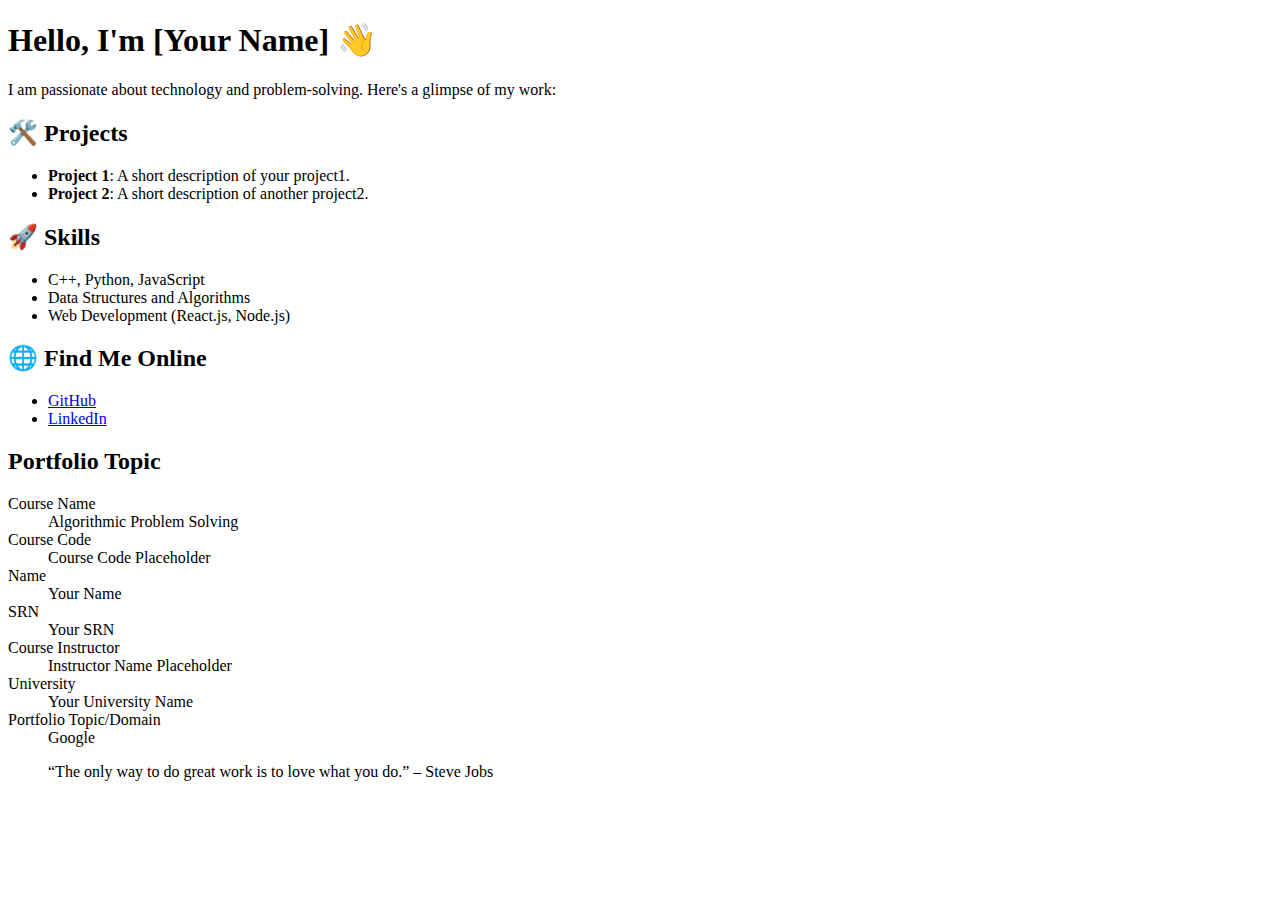
==== index.html @ fbe41642 "Create index.html" ====
<!DOCTYPE html>
<html lang="en">
<head>
    <meta charset="UTF-8">
    <meta name="viewport" content="width=device-width, initial-scale=1.0">
    <title>Portfolio</title>
    <link rel="stylesheet" href="style.css">
    <link href="https://fonts.googleapis.com/css2?family=Poppins:wght@300;400;600&display=swap" rel="stylesheet">
</head>
<body>
    <header>
        <h1>Hello, I'm [Your Name] 👋</h1>
        <p>I am passionate about technology and problem-solving. Here's a glimpse of my work:</p>
    </header>

    <section>
        <h2>🛠️ Projects</h2>
        <ul>
            <li><strong>Project 1</strong>: A short description of your project1.</li>
            <li><strong>Project 2</strong>: A short description of another project2.</li>
        </ul>

        <h2>🚀 Skills</h2>
        <ul>
            <li>C++, Python, JavaScript</li>
            <li>Data Structures and Algorithms</li>
            <li>Web Development (React.js, Node.js)</li>
        </ul>

        <h2>🌐 Find Me Online</h2>
        <ul>
            <li><a href="https://github.com/your-github-username" target="_blank">GitHub</a></li>
            <li><a href="https://linkedin.com/in/your-linkedin-profile" target="_blank">LinkedIn</a></li>
        </ul>

        <h2>Portfolio Topic</h2>
        <dl>
            <dt>Course Name</dt>
            <dd>Algorithmic Problem Solving</dd>

            <dt>Course Code</dt>
            <dd>Course Code Placeholder</dd>

            <dt>Name</dt>
            <dd>Your Name</dd>

            <dt>SRN</dt>
            <dd>Your SRN</dd>

            <dt>Course Instructor</dt>
            <dd>Instructor Name Placeholder</dd>

            <dt>University</dt>
            <dd>Your University Name</dd>

            <dt>Portfolio Topic/Domain</dt>
            <dd>Google</dd>
        </dl>

        <blockquote>“The only way to do great work is to love what you do.” – Steve Jobs</blockquote>
    </section>
</body>
</html>
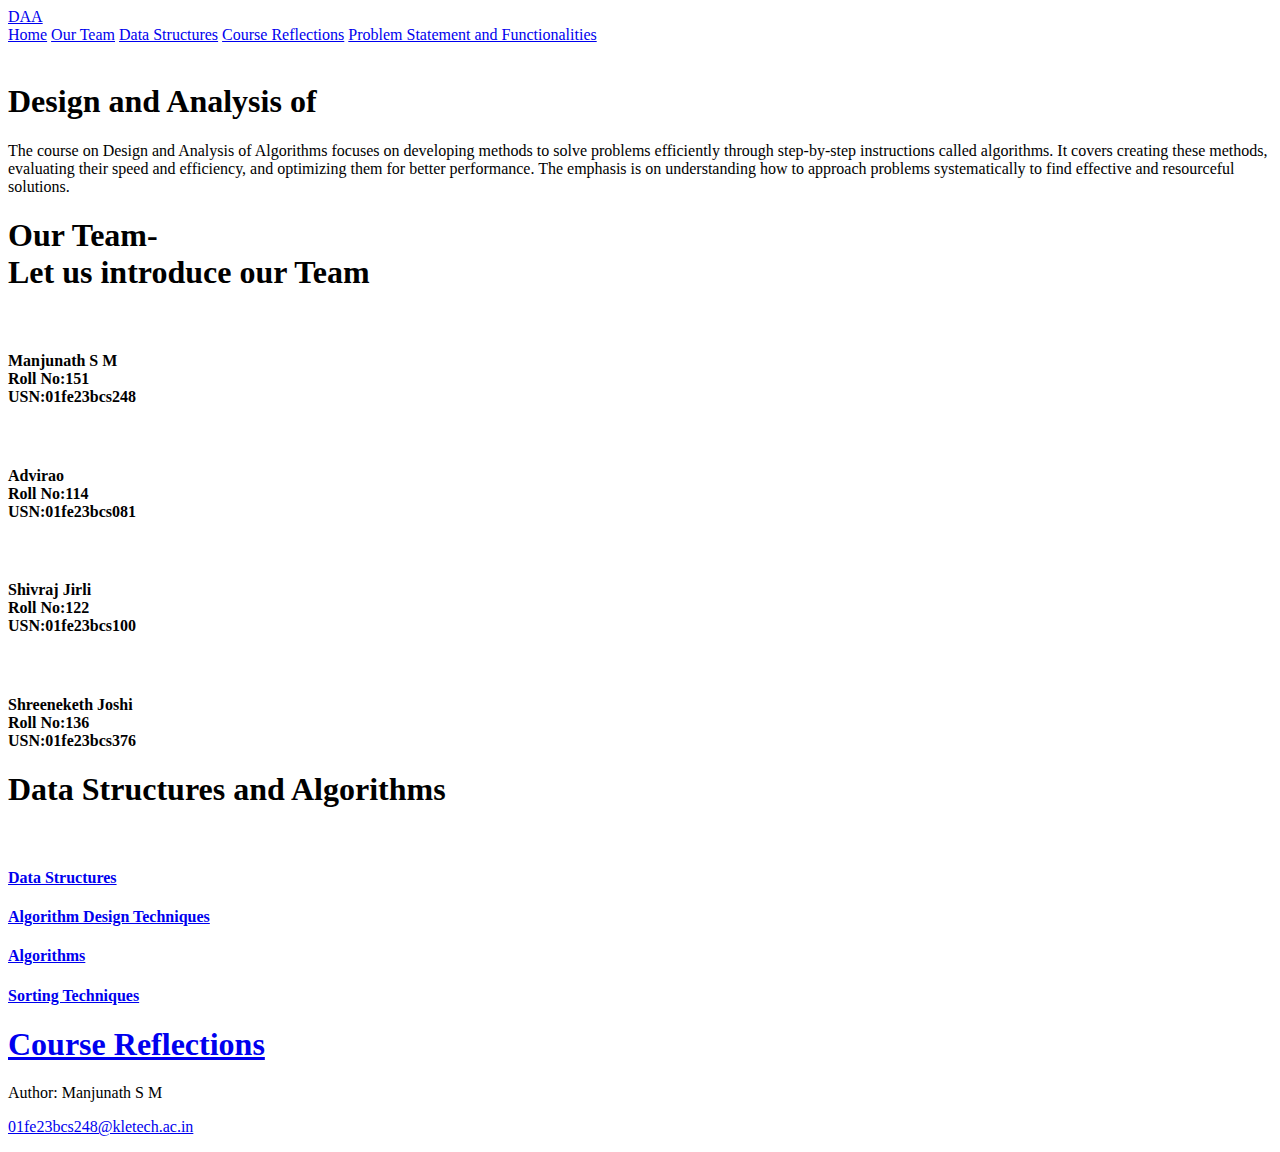
==== commit d034de36: "Add files via upload" ====
--- a/index.html
+++ b/index.html
@@ -1,63 +1,128 @@
-<!DOCTYPE html>
-<html lang="en">
-<head>
-    <meta charset="UTF-8">
-    <meta name="viewport" content="width=device-width, initial-scale=1.0">
-    <title>Portfolio</title>
-    <link rel="stylesheet" href="style.css">
-    <link href="https://fonts.googleapis.com/css2?family=Poppins:wght@300;400;600&display=swap" rel="stylesheet">
-</head>
-<body>
-    <header>
-        <h1>Hello, I'm [Your Name] 👋</h1>
-        <p>I am passionate about technology and problem-solving. Here's a glimpse of my work:</p>
-    </header>
-
-    <section>
-        <h2>🛠️ Projects</h2>
-        <ul>
-            <li><strong>Project 1</strong>: A short description of your project1.</li>
-            <li><strong>Project 2</strong>: A short description of another project2.</li>
-        </ul>
-
-        <h2>🚀 Skills</h2>
-        <ul>
-            <li>C++, Python, JavaScript</li>
-            <li>Data Structures and Algorithms</li>
-            <li>Web Development (React.js, Node.js)</li>
-        </ul>
-
-        <h2>🌐 Find Me Online</h2>
-        <ul>
-            <li><a href="https://github.com/your-github-username" target="_blank">GitHub</a></li>
-            <li><a href="https://linkedin.com/in/your-linkedin-profile" target="_blank">LinkedIn</a></li>
-        </ul>
-
-        <h2>Portfolio Topic</h2>
-        <dl>
-            <dt>Course Name</dt>
-            <dd>Algorithmic Problem Solving</dd>
-
-            <dt>Course Code</dt>
-            <dd>Course Code Placeholder</dd>
-
-            <dt>Name</dt>
-            <dd>Your Name</dd>
-
-            <dt>SRN</dt>
-            <dd>Your SRN</dd>
-
-            <dt>Course Instructor</dt>
-            <dd>Instructor Name Placeholder</dd>
-
-            <dt>University</dt>
-            <dd>Your University Name</dd>
-
-            <dt>Portfolio Topic/Domain</dt>
-            <dd>Google</dd>
-        </dl>
-
-        <blockquote>“The only way to do great work is to love what you do.” – Steve Jobs</blockquote>
-    </section>
-</body>
-</html>
+<!DOCTYPE html>
+<html lang="en">
+<head>
+    <meta charset="UTF-8">
+    <meta name="viewport" content="width=device-width, initial-scale=1.0">
+    <link rel="stylesheet" href="css/style.css">
+    <title>Portfolio Website</title>
+</head>
+<body>
+    <header>
+        <a href="#" class="logo">DAA</a>
+        <nav>
+            <a href="#" class="active"> Home</a>
+            <a href="#our_team" >Our Team</a>
+            <a href="#dsa" >Data Structures</a>
+            <a href="#reflections">Course Reflections</a>
+            <a href="htmls/function.html" >Problem Statement and Functionalities</a>
+        </nav>
+    </header>
+    <section class="home">
+        <div class="home-img">
+            <img src="images/main.jpg" alt="">
+        </div>
+        <div class="home-content">
+            <h1>Design and Analysis of <span class="auto-type"></span></h1>
+            <p>The course on Design and Analysis of Algorithms focuses on developing methods to solve problems efficiently through step-by-step instructions called algorithms. It covers creating these methods, evaluating their speed and efficiency, and optimizing them for better performance. The emphasis is on understanding how to approach problems systematically to find effective and resourceful solutions.</p>
+        </div>
+    </section>
+    <section id="our_team" class="our_team">
+        <div class="team">
+            <h1>Our Team-<br><span>Let us introduce our Team</span></h1>
+        </div>
+        <div class="container">
+            <div class="box">
+                <div class="info">
+                    <i class="bxl figma"></i>
+                    <img src="images/manjunath.jpg" alt="">
+                    <h4>Manjunath S M<br>Roll No:151<br>USN:01fe23bcs248</h4>
+                </div>
+            </div>
+            <div class="box">
+                <div class="info">
+                    <i class="bxl figma"></i>
+                    <img src="images/gopal.jpg" alt="">
+                    <h4>Advirao<br>Roll No:114<br>USN:01fe23bcs081</h4>
+                </div>
+            </div>
+
+            <div class="box">
+                <div class="info">
+                    <i class="bxl figma"></i>
+                    <img src="images/shivraj.jpg" alt="">
+                    <h4>Shivraj Jirli<br>Roll No:122<br>USN:01fe23bcs100</h4>
+                </div>
+            </div>
+
+            <div class="box">
+                <div class="info">
+                    <i class="bxl figma"></i>
+                    <img src="images/shreeneketh.jpg" alt="">
+                    <h4>Shreeneketh Joshi<br>Roll No:136<br>USN:01fe23bcs376</h4>
+                </div>
+            </div>
+        </div>
+    </section>
+    <section id="dsa" class="dsa" >
+        <h1>Data Structures and Algorithms</h1><br>
+        <div class="container">
+            <a href="htmls/page 1.html">
+            <div class="box">
+                <div class="info">
+                    <i class="bxl figma"></i>
+                    <h4>Data Structures</h4>
+                </div>
+            </div>
+            </a>
+            <a href="htmls/page 2.html">
+            <div class="box">
+                <div class="info">
+                    <i class="bxl figma"></i>
+                    <h4>Algorithm Design Techniques</h4>
+                </div>
+            </div></a>
+            <a href="htmls/page 3.html">
+            <div class="box">
+                <div class="info">
+                    <i class="bxl figma"></i>
+                    <h4>Algorithms</h4>
+                </div>
+            </div>
+        </a>
+        <a href="htmls/page 4.html">
+            <div class="box">
+                <div class="info">
+                    <i class="bxl figma"></i>
+                    <h4>Sorting Techniques</h4>
+                </div>
+            </div>
+        </a>
+        </div>
+    </section>
+    <section id="reflections" class="reflections">
+        <div class="container">
+        <a href="htmls/reflections.html">
+        <div class="box">
+            <div class="info">
+                <i class="bxl figma"></i>
+                <h1>Course Reflections</h1>
+            </div>
+        </div>
+    </a>
+        </div>
+    </section>
+    <footer>
+        <p>Author: Manjunath S M</p>
+        <p><a href="mailto:01fe23bcs248@kletech.ac.in">01fe23bcs248@kletech.ac.in</a></p>
+    </footer>
+    <script src="https://unpkg.com/typed.js@2.1.0/dist/typed.umd.js"></script>
+    <script>
+        var typed = new Typed(".auto-type", {
+            strings: ["ALGORITHMS"],
+            typeSpeed: 60,
+            backSpeed: 60,
+            loop: true
+        })
+    </script>
+</body>
+</html>